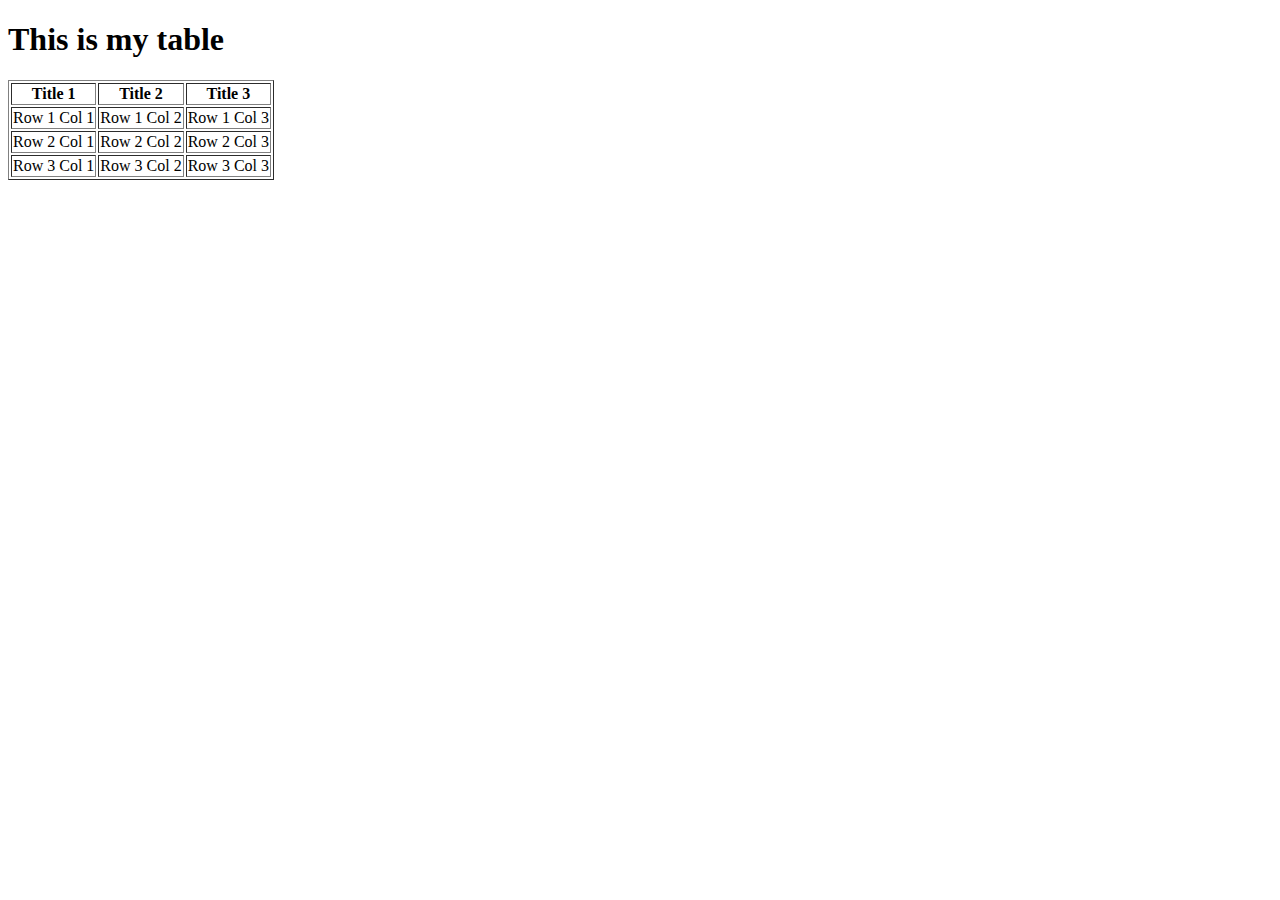
==== html/table-practice.html @ 98425ad2 "Created table-practice.html and added a 3x3 table" ====
<!DOCTYPE html>
<html>
<head>
  <title>Table page</title>
</head>
<body>
<h1>This is my table</h1>
<table border="1">
  <tr>
    <th>Title 1</th>
    <th>Title 2</th>
    <th>Title 3</th>
  </tr>
  <tr>
    <td>Row 1 Col 1</td>
    <td>Row 1 Col 2</td>
    <td>Row 1 Col 3</td>
  </tr>
  <tr>
    <td>Row 2 Col 1</td>
    <td>Row 2 Col 2</td>
    <td>Row 2 Col 3</td>
  </tr>    <tr>
    <td>Row 3 Col 1</td>
    <td>Row 3 Col 2</td>
    <td>Row 3 Col 3</td>
  </tr>
</table>
</body>
</html>
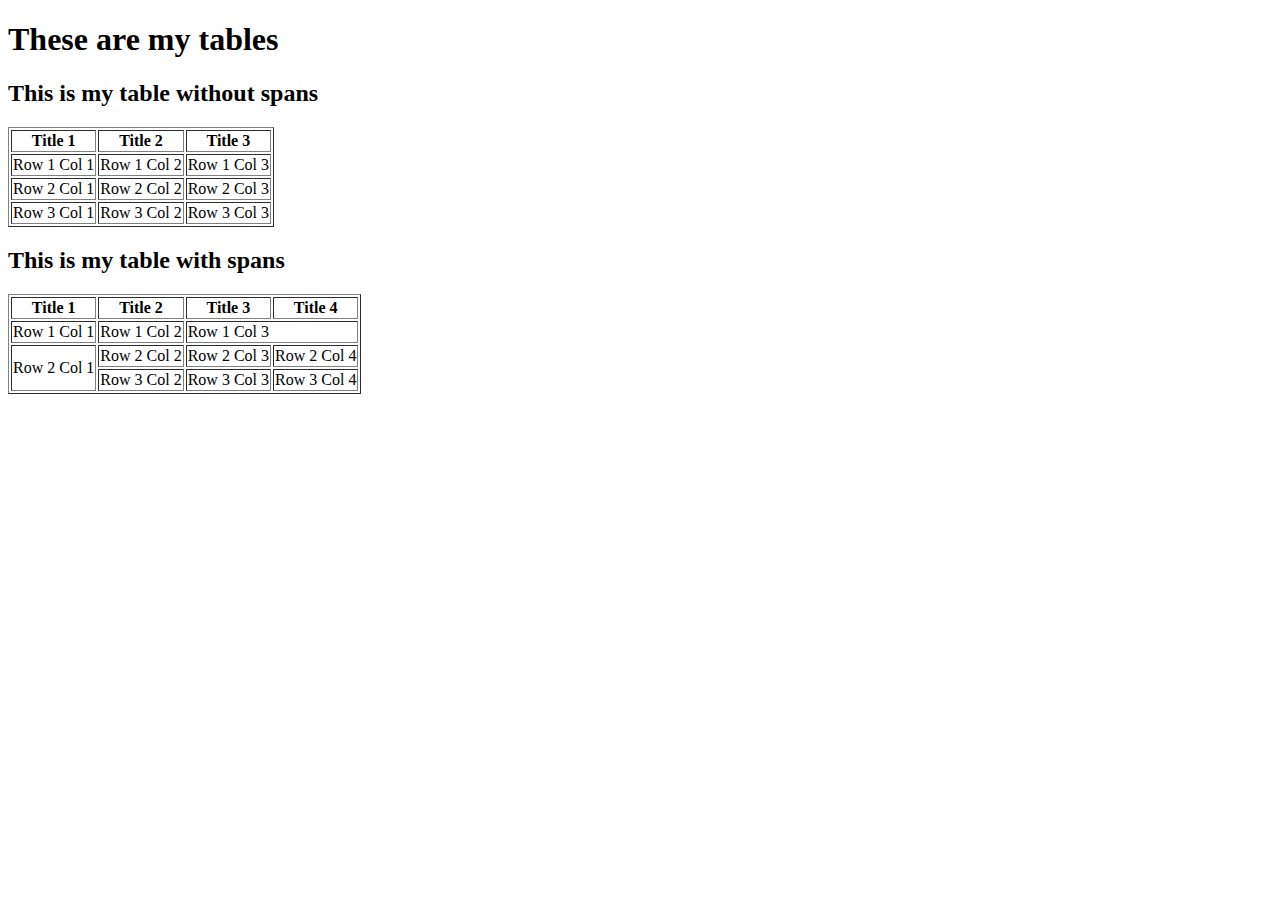
==== commit ed6843ed: "Added an additional table with spans to table-practice.html" ====
--- a/html/table-practice.html
+++ b/html/table-practice.html
@@ -4,7 +4,8 @@
   <title>Table page</title>
 </head>
 <body>
-<h1>This is my table</h1>
+<h1>These are my tables</h1>
+<h2>This is my table without spans</h2>
 <table border="1">
   <tr>
     <th>Title 1</th>
@@ -20,11 +21,37 @@
     <td>Row 2 Col 1</td>
     <td>Row 2 Col 2</td>
     <td>Row 2 Col 3</td>
-  </tr>    <tr>
+  </tr>
+  <tr>
     <td>Row 3 Col 1</td>
     <td>Row 3 Col 2</td>
     <td>Row 3 Col 3</td>
   </tr>
 </table>
+<h2>This is my table with spans</h2>
+<table border="1">
+  <tr>
+    <th>Title 1</th>
+    <th>Title 2</th>
+    <th>Title 3</th>
+    <th>Title 4</th>
+  </tr>
+  <tr>
+    <td>Row 1 Col 1</td>
+    <td>Row 1 Col 2</td>
+    <td colspan="2">Row 1 Col 3</td>
+  </tr>
+  <tr>
+    <td rowspan="2">Row 2 Col 1</td>
+    <td>Row 2 Col 2</td>
+    <td>Row 2 Col 3</td>
+    <td>Row 2 Col 4</td>
+  </tr>
+  <tr>
+    <td>Row 3 Col 2</td>
+    <td>Row 3 Col 3</td>
+    <td>Row 3 Col 4</td>
+  </tr>
+</table>
 </body>
 </html>